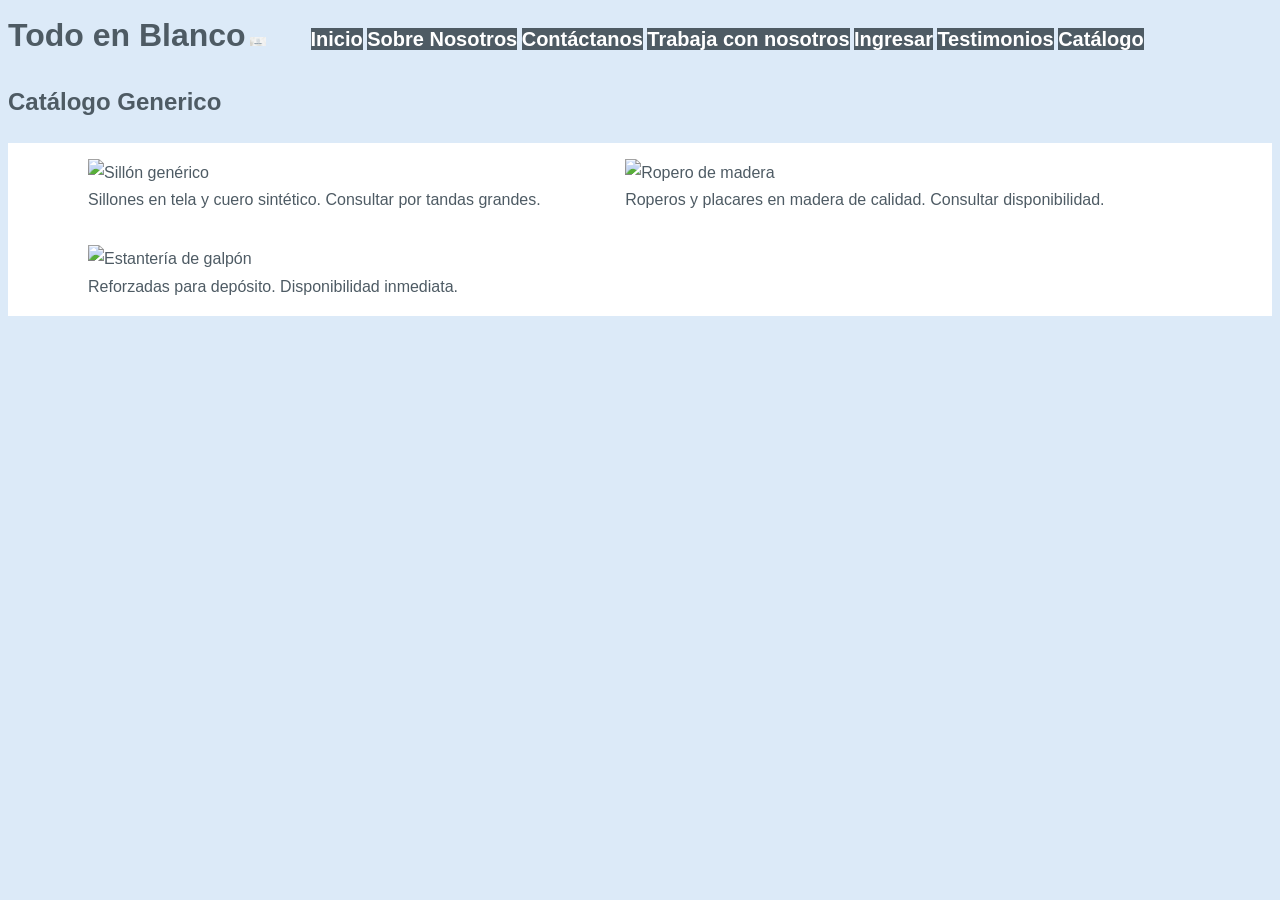
==== catalogo.html @ b0a430b9 "Cambio de repositorio porque el otro se me perdió" ====
<!DOCTYPE html>
<html lang="es">
<head>
    <meta charset="UTF-8">
     <meta name="viewport" content="width=device-width, initial-scale=1.0">
    <title>Catálogo</title>

    <link rel="stylesheet" href="assets/css/productos.css">
    <link rel="stylesheet" href="assets/css/global.css">
</head>
<body>
 <header>
    <h1>Todo en Blanco</h1>
    <img src="assets/img/Gemini_Generated_Image_je3w55je3w55je3w.png" alt="logo de la empresa" class="logo" width="300">
    <nav>
        <ul>
            <li><a href="index.html" class="botonNavegacion">Inicio</a></li>
            <li><a href="sobreNosotros.html" class="botonNavegacion">Sobre Nosotros</a></li>
            <li><a href="contactanos.html" class="botonNavegacion">Contáctanos</a></li>
            <li><a href="trabajaConNosotros.html" class="botonNavegacion">Trabaja con nosotros</a></li>
            <li><a href="login.html" class="botonNavegacion">Ingresar</a></li>
            <li><a href="testimonios.html" class="botonNavegacion">Testimonios</a></li>
            <li><a href="catalogo.html" class="botonNavegacion">Catálogo</a></li>
            </ul>
        <h2>Catálogo Generico</h2>
    </nav>


<section class="contenedorProductos">

    <section class="seccionProductos">
        <ul class="listaProductos">
        <li>
        <figure>
            <img src="https://images.unsplash.com/photo-1555041469-a586c61ea9bc?auto=format&fit=crop&w=300&q=80" 
                 alt="Sillón genérico" class="producto-img">
            <figcaption>Sillones en tela y cuero sintético. Consultar por tandas grandes.</figcaption>
        </figure>
        </li>
  
        
        <li>
        <figure>
            <img src="https://images.unsplash.com/photo-1595428774223-ef52624120d2?auto=format&fit=crop&w=300&q=80" 
                 alt="Ropero de madera" class="producto-img">
            <figcaption>Roperos y placares en madera de calidad. Consultar disponibilidad.</figcaption>
        </figure>
        </li>
   
        
   

        <li>
        <figure>
            <img src="https://images.unsplash.com/photo-1587293852726-70cdb56c2866?auto=format&fit=crop&w=300&q=80" 
                 alt="Estantería de galpón" class="producto-img">
            <figcaption>Reforzadas para depósito. Disponibilidad inmediata.</figcaption>
        </figure>
        </li>
    </section>
</ul>
</section>
</body> 
</html>
---- assets/css/productos.css ----
.listaProductos li{
  display: inline-block;
}

.imagenProducto {
    max-width: 150px;
    height: auto;
}

.descripcionProducto {
    margin-top: 10px;
    font-size: 14px;
    color: var(--oscuro);
    text-align: center;
}
---- assets/css/global.css ----
:root {
  --blancoPuro:   #ffffff;
  --blancoCristal:#dceaf8;
  --gris:         #c0c0c0;
  --grisClaro:    #ebebeb;
  --amarillo:     #eeb906;
  --oscuro:       #4e5b64;
  --medio:        #47606f;
}

body {
  font-family: 'Barlow', sans-serif;
  font-size: 16px;
  line-height: 1.7;
  color: var(--oscuro);
  background-color: var(--blancoCristal);
  max-width: 1500px;
}

h1, h2, h3, h4, h5, h6 {
    color: var(--oscuro);
}

.logo {
    display: inline-block;
    max-width: 16px;
    max-height: 16px;
    display: inline;
    text-align: center;
}

header h1,
header nav {
  display: inline;
}

nav ul,
nav li {
  display: inline;
}

nav ul,
.listaProductos {
  list-style-type: none;
}

.botonNavegacion {
  text-decoration: none;
  background-color: var(--oscuro);
  color: var(--blancoPuro);
  font-family: 'Barlow', sans-serif;
  font-size: 20px;
  font-weight: 600;
}

.botonNavegacion:hover {
  background-color: var(--amarillo);
  color: var(--oscuro);
}

.botonNavegacion:focus {
  background-color: var(--amarillo);
  color: var(--oscuro);
}

section {
  background-color: var(--blancoPuro);
}

table {
  border-collapse: collapse;
  font-size: 15px;
}

caption {
  font-weight: bold;
}

th {
  background-color: var(--oscuro);
  color: var(--blancoPuro);
  text-align: left;
}

tr:nth-child(even) td {
  background-color: #e8e8e8;
}

footer {
    background-color: var(--oscuro);
    color: var(--blancoPuro);
    font-family: 'Barlow', sans-serif;
    font-size: 15px;
    line-height: 1.6;
    text-align: center;
    min-height: 80px;
}

footer address {
    font-style: normal;
}

footer a {
    color: var(--blancoPuro);
    text-decoration: none;
    font-weight: 600;
}

footer a:hover,
footer a:focus {
    color: var(--amarillo);
    text-decoration: underline;
}

footer a:active {
    color: var(--gris);
}
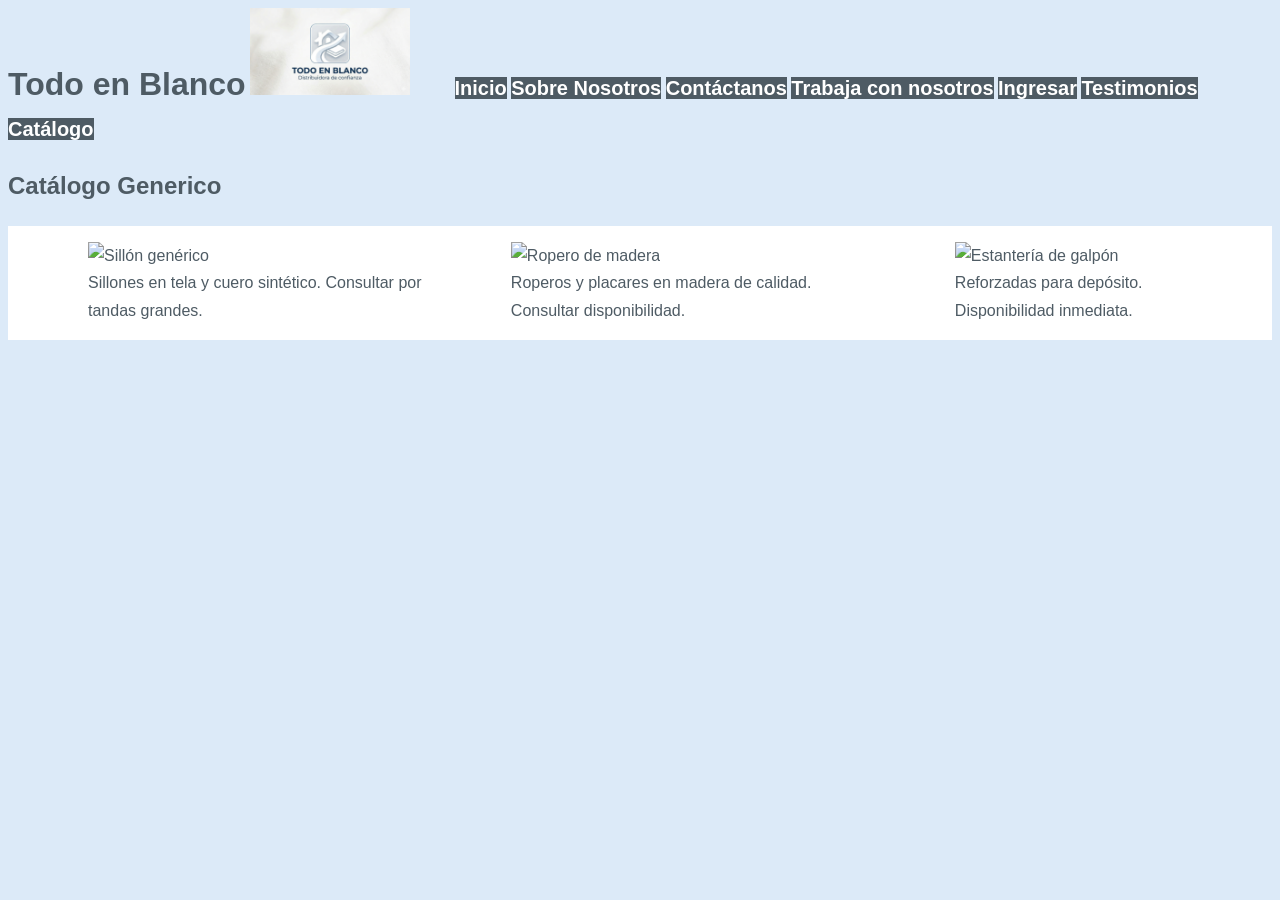
==== commit ae4d28bc: "Ajustando el contenido de la página-Segunda parte Terminada" ====
--- a/catalogo.html
+++ b/catalogo.html
@@ -21,13 +21,10 @@
             <li><a href="login.html" class="botonNavegacion">Ingresar</a></li>
             <li><a href="testimonios.html" class="botonNavegacion">Testimonios</a></li>
             <li><a href="catalogo.html" class="botonNavegacion">Catálogo</a></li>
-            </ul>
+        </ul>
         <h2>Catálogo Generico</h2>
     </nav>
-
-
-<section class="contenedorProductos">
-
+ </header>
     <section class="seccionProductos">
         <ul class="listaProductos">
         <li>
@@ -57,8 +54,7 @@
             <figcaption>Reforzadas para depósito. Disponibilidad inmediata.</figcaption>
         </figure>
         </li>
+        </ul>
     </section>
-</ul>
-</section>
 </body> 
 </html> 
--- a/assets/css/productos.css
+++ b/assets/css/productos.css
@@ -1,15 +1,18 @@
-.listaProductos li{
-  display: inline-block;
+.listaProductos {
+    display: flex;
+    justify-content: center;
+    flex-direction: row;
+    justify-content: space-between;
+    
 }
 
-.imagenProducto {
+#.imagenProducto {
     max-width: 150px;
     height: auto;
 }
 
-.descripcionProducto {
+#.descripcionProducto {
     margin-top: 10px;
     font-size: 14px;
     color: var(--oscuro);
-    text-align: center;
 }
--- a/assets/css/global.css
+++ b/assets/css/global.css
@@ -14,20 +14,32 @@
   line-height: 1.7;
   color: var(--oscuro);
   background-color: var(--blancoCristal);
-  max-width: 1500px;
+  max-width: 100%;
+  max-height: 100%;
 }
 
 h1, h2, h3, h4, h5, h6 {
     color: var(--oscuro);
 }
 
+.titulo {
+    display:flex;
+    justify-content: flex-end;
+}
+
 .logo {
+    display:flex;
+    justify-content: flex-end;
     display: inline-block;
-    max-width: 16px;
-    max-height: 16px;
-    display: inline;
-    text-align: center;
+    max-width: 160px;
+    max-height: 160px;
 }
+
+.navegacion {
+    display: flex;
+    justify-content: center;
+}
+
 
 header h1,
 header nav {
